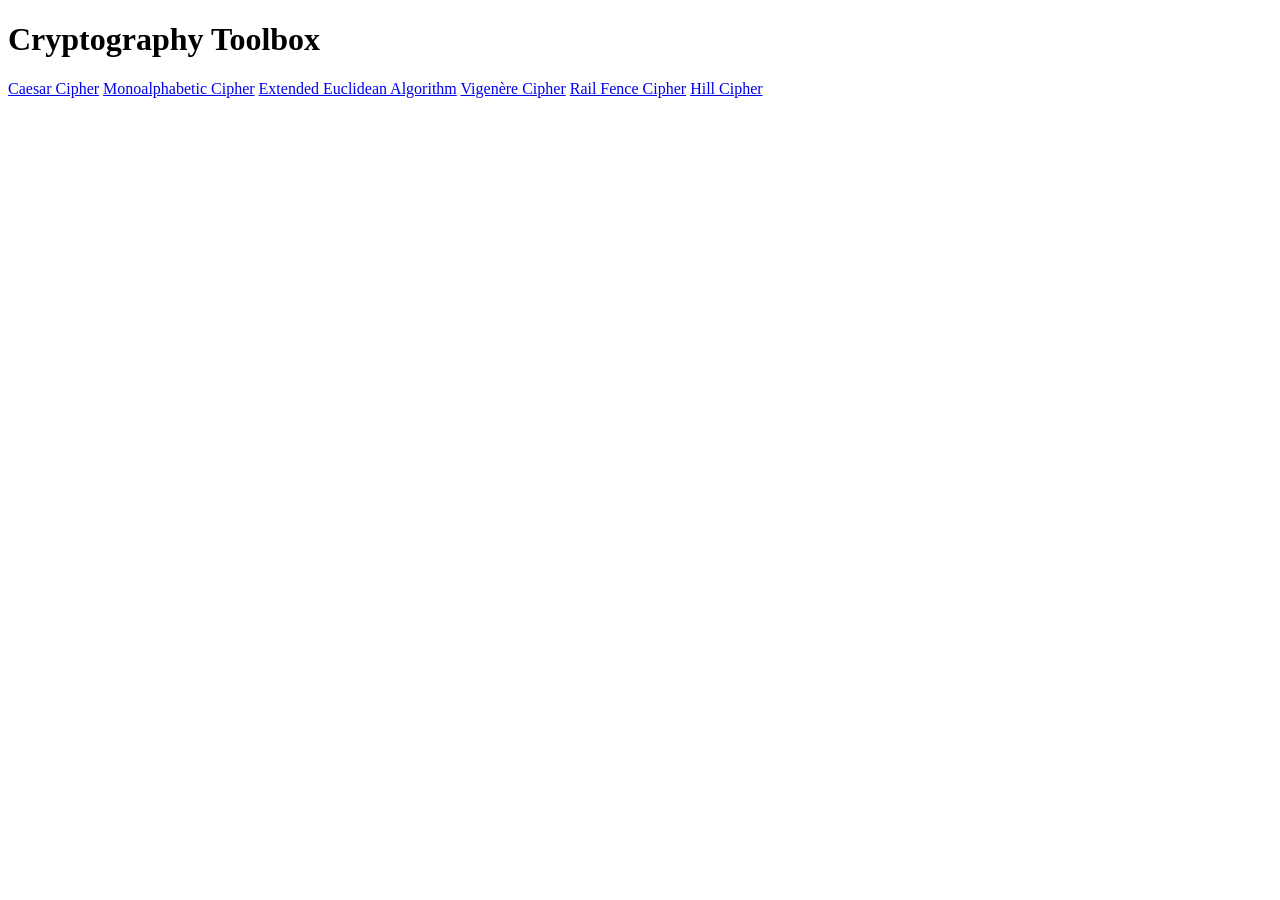
==== templates/index.html @ d8417472 "Initial commit" ====
<!DOCTYPE html>
<html>
<head>
    <meta charset="UTF-8">
    <title>Crypto Toolbox</title>

    <link rel="stylesheet" href="{{ url_for('static', filename='style.css') }}">

</head>
<body>

<div class="home-container">
    <h1>Cryptography Toolbox</h1>

    <a href="/ceaser" class="crypto-btn">Caesar Cipher</a>
    <a href="/mono" class="crypto-btn">Monoalphabetic Cipher</a>
    <a href="/eea" class="crypto-btn">Extended Euclidean Algorithm</a>
    <a href="/vigenere" class="crypto-btn">Vigenère Cipher</a>
    <a href="/railfence" class="crypto-btn">Rail Fence Cipher</a>
    <a href="/hill" class="crypto-btn">Hill Cipher</a>
</div>

</body>
</html>
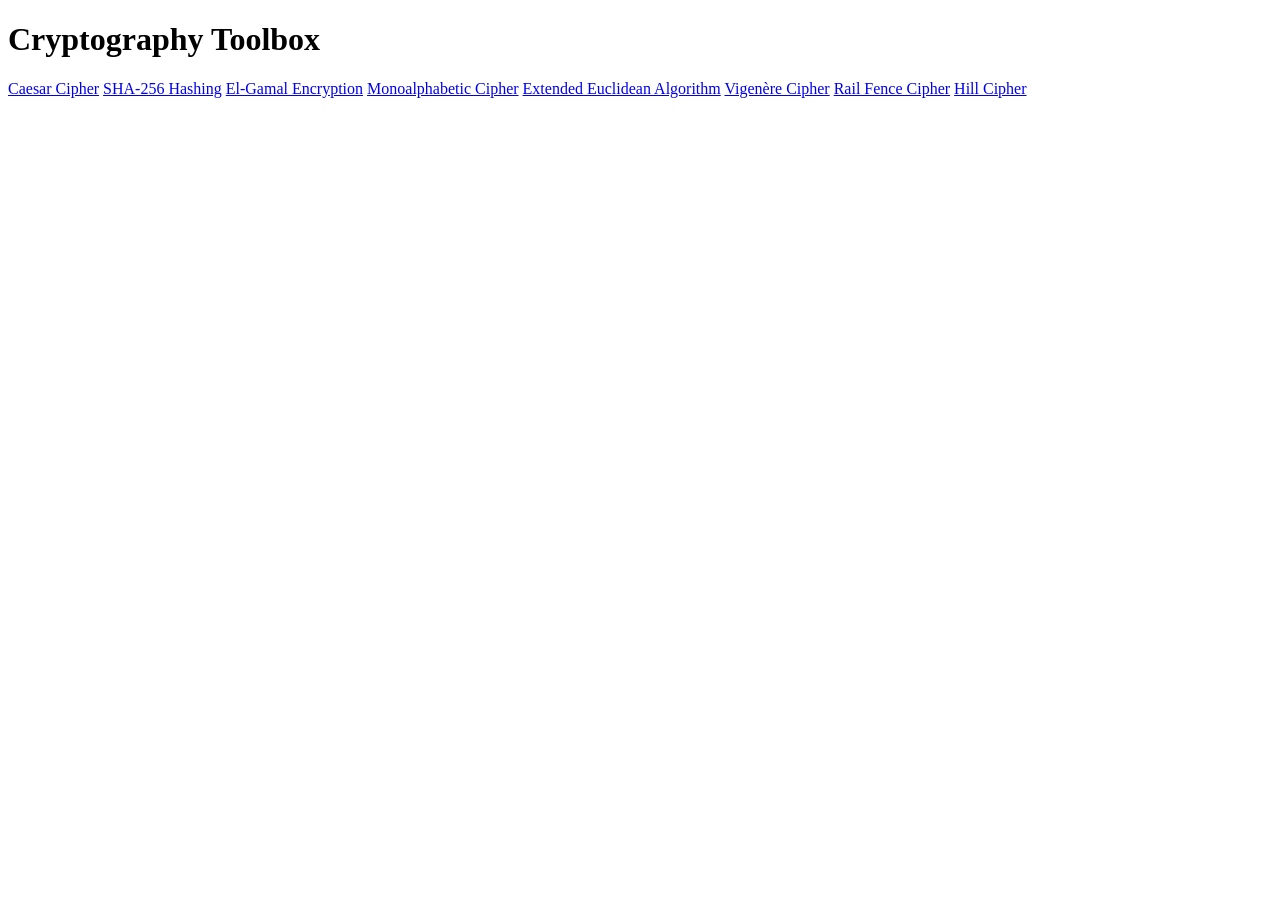
==== commit 083fbce8: "Implementing SHA256 & El-Gamal's encryption" ====
--- a/templates/index.html
+++ b/templates/index.html
@@ -13,11 +13,13 @@
     <h1>Cryptography Toolbox</h1>
 
     <a href="/ceaser" class="crypto-btn">Caesar Cipher</a>
-    <a href="/mono" class="crypto-btn">Monoalphabetic Cipher</a>
-    <a href="/eea" class="crypto-btn">Extended Euclidean Algorithm</a>
-    <a href="/vigenere" class="crypto-btn">Vigenère Cipher</a>
-    <a href="/railfence" class="crypto-btn">Rail Fence Cipher</a>
-    <a href="/hill" class="crypto-btn">Hill Cipher</a>
+    <a href="/sha256" class="crypto-btn">SHA-256 Hashing</a>
+    <a href="/ُEl-Gamal" class="crypto-btn">El-Gamal Encryption</a>
+    <a href="/mono" class="crypto-btn deactivated">Monoalphabetic Cipher</a>
+    <a href="/eea" class="crypto-btn deactivated">Extended Euclidean Algorithm</a>
+    <a href="/vigenere" class="crypto-btn deactivated">Vigenère Cipher</a>
+    <a href="/railfence" class="crypto-btn deactivated">Rail Fence Cipher</a>
+    <a href="/hill" class="crypto-btn deactivated">Hill Cipher</a>
 </div>
 
 </body>
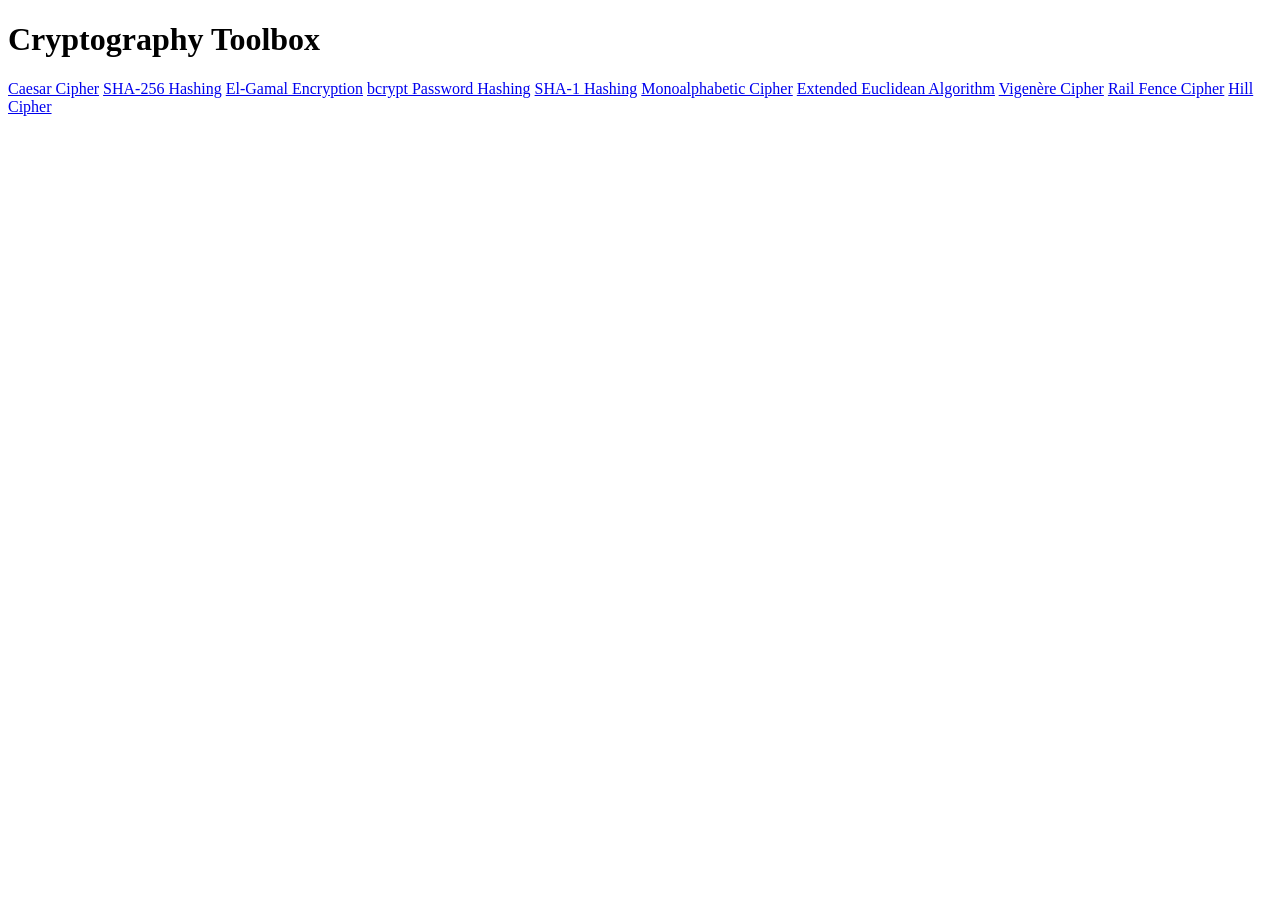
==== commit 031c089b: "Karim Sha1 Co-authored-by: Copilot <copilot@github.com>" ====
--- a/templates/index.html
+++ b/templates/index.html
@@ -15,6 +15,9 @@
     <a href="/ceaser" class="crypto-btn">Caesar Cipher</a>
     <a href="/sha256" class="crypto-btn">SHA-256 Hashing</a>
     <a href="/ُEl-Gamal" class="crypto-btn">El-Gamal Encryption</a>
+    <a href="/bcrypt" class="crypto-btn">bcrypt Password Hashing</a>
+    <a href="/sha1" class="crypto-btn">SHA-1 Hashing</a>
+
     <a href="/mono" class="crypto-btn deactivated">Monoalphabetic Cipher</a>
     <a href="/eea" class="crypto-btn deactivated">Extended Euclidean Algorithm</a>
     <a href="/vigenere" class="crypto-btn deactivated">Vigenère Cipher</a>
